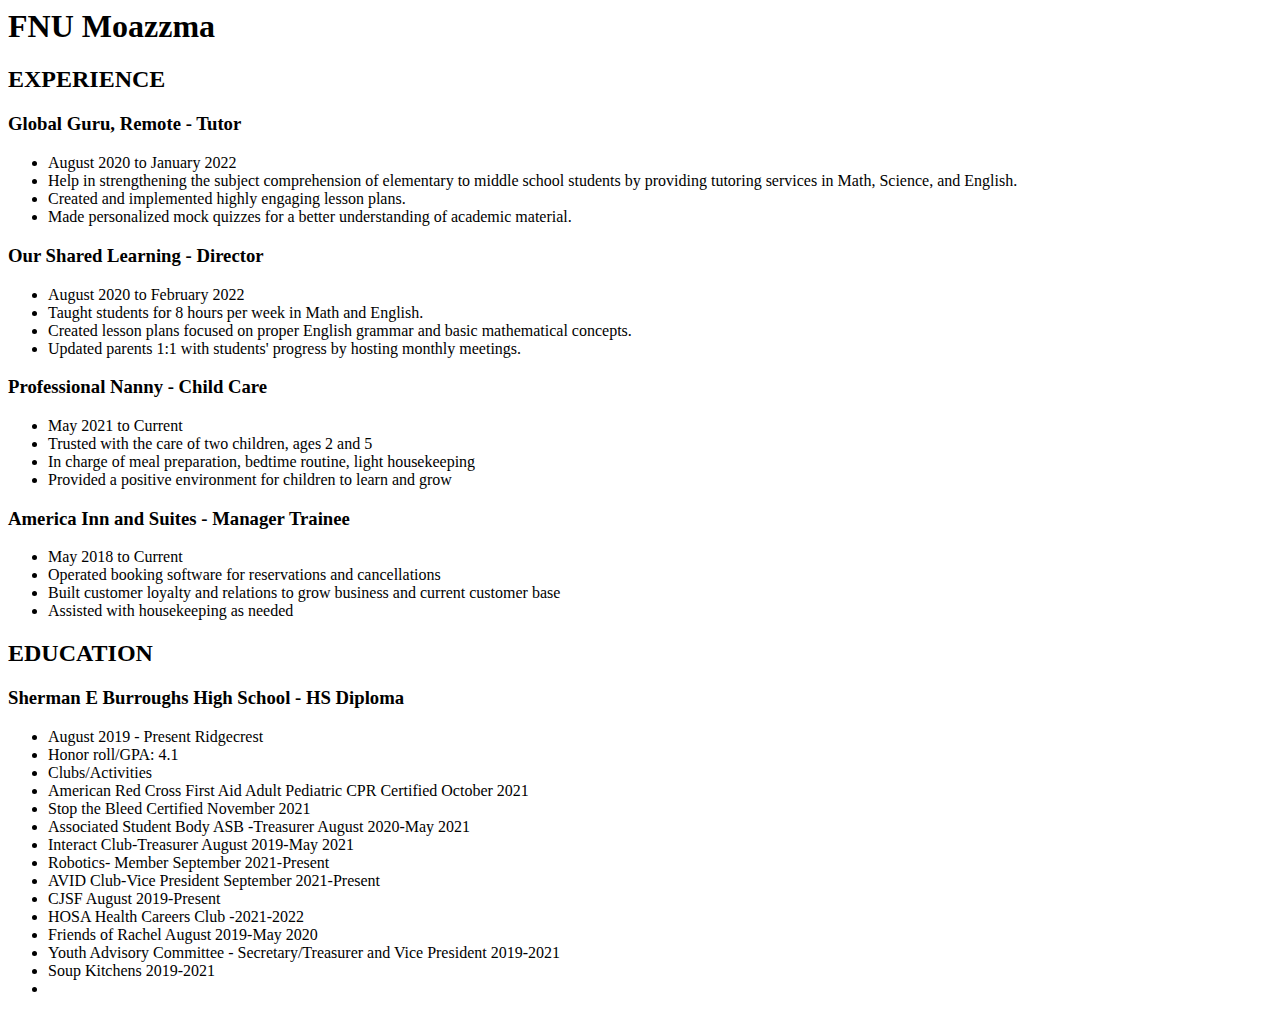
==== index.html @ f792fac6 "Create index.html" ====
<html>
  <head>
    <title>Resume</title>
  </head>
  <body>
    <h1>FNU Moazzma</h1>
    <h2>EXPERIENCE</h2>
    <h3>Global Guru, Remote - Tutor</h3>
    <ul>
      <li>August 2020 to January 2022</li>
      <li>Help in strengthening the subject comprehension of elementary to middle school students by providing tutoring services in Math, Science, and English.</li>
      <li>Created and implemented highly engaging lesson plans.</li>
      <li>Made personalized mock quizzes for a better understanding of academic material.</li>
    </ul>
    <h3>Our Shared Learning - Director</h3>
    <ul>
      <li>August 2020 to February 2022</li>
      <li>Taught students for 8 hours per week in Math and English.</li>
      <li>Created lesson plans focused on proper English grammar and basic mathematical concepts.</li>
      <li>Updated parents 1:1 with students' progress by hosting monthly meetings.</li>
    </ul>
    <h3>Professional Nanny - Child Care</h3>
    <ul>
      <li>May 2021 to Current</li>
      <li>Trusted with the care of two children, ages 2 and 5</li>
      <li>In charge of meal preparation, bedtime routine, light housekeeping</li>
      <li>Provided a positive environment for children to learn and grow</li>
    </ul>
    <h3>America Inn and Suites - Manager Trainee</h3>
    <ul>
      <li>May 2018 to Current</li>
      <li>Operated booking software for reservations and cancellations</li>
      <li>Built customer loyalty and relations to grow business and current customer base</li>
      <li>Assisted with housekeeping as needed</li>
    </ul>
    <h2>EDUCATION</h2>
    <h3>Sherman E Burroughs High School - HS Diploma</h3>
    <ul>
      <li>August 2019 - Present Ridgecrest</li>
      <li>Honor roll/GPA: 4.1</li>
      <li>Clubs/Activities</li>
      <li>American Red Cross First Aid Adult Pediatric CPR Certified October 2021</li>
      <li>Stop the Bleed Certified November 2021</li>
      <li>Associated Student Body ASB -Treasurer August 2020-May 2021</li>
      <li>Interact Club-Treasurer August 2019-May 2021</li>
      <li>Robotics- Member September 2021-Present</li>
      <li>AVID Club-Vice President September 2021-Present</li>
      <li>CJSF August 2019-Present</li>
      <li>HOSA Health Careers Club -2021-2022</li>
      <li>Friends of Rachel August 2019-May 2020</li>
      <li>Youth Advisory Committee - Secretary/Treasurer and Vice President 2019-2021</li>
      <li>Soup Kitchens 2019-2021</li>
      <li>
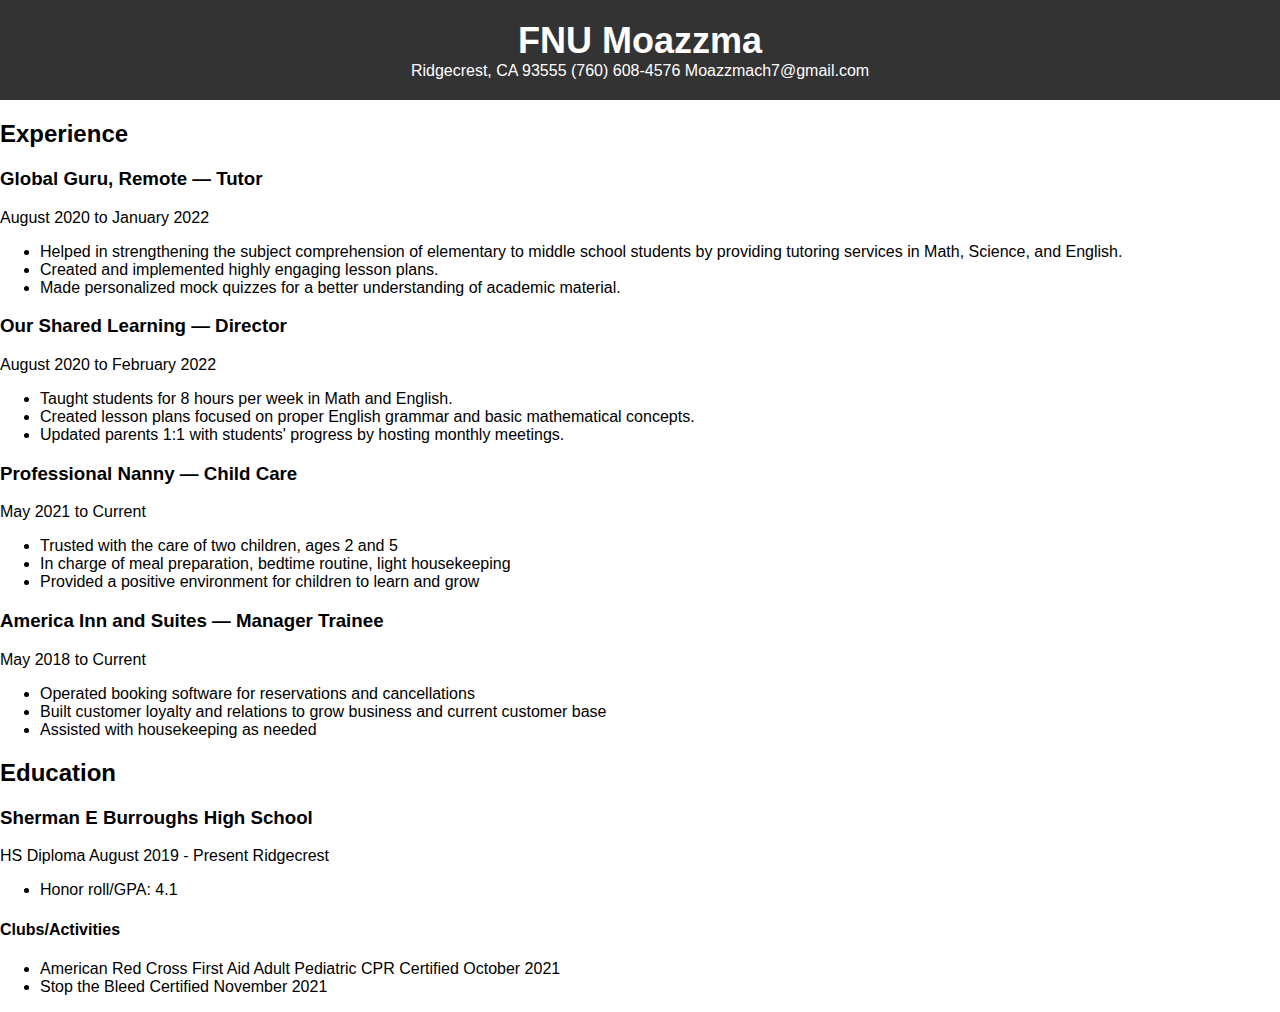
==== commit fe9035a4: "Update index.html" ====
--- a/index.html
+++ b/index.html
@@ -1,53 +1,63 @@
+<!DOCTYPE html>
 <html>
-  <head>
-    <title>Resume</title>
-  </head>
-  <body>
-    <h1>FNU Moazzma</h1>
-    <h2>EXPERIENCE</h2>
-    <h3>Global Guru, Remote - Tutor</h3>
-    <ul>
-      <li>August 2020 to January 2022</li>
-      <li>Help in strengthening the subject comprehension of elementary to middle school students by providing tutoring services in Math, Science, and English.</li>
-      <li>Created and implemented highly engaging lesson plans.</li>
-      <li>Made personalized mock quizzes for a better understanding of academic material.</li>
-    </ul>
-    <h3>Our Shared Learning - Director</h3>
-    <ul>
-      <li>August 2020 to February 2022</li>
-      <li>Taught students for 8 hours per week in Math and English.</li>
-      <li>Created lesson plans focused on proper English grammar and basic mathematical concepts.</li>
-      <li>Updated parents 1:1 with students' progress by hosting monthly meetings.</li>
-    </ul>
-    <h3>Professional Nanny - Child Care</h3>
-    <ul>
-      <li>May 2021 to Current</li>
-      <li>Trusted with the care of two children, ages 2 and 5</li>
-      <li>In charge of meal preparation, bedtime routine, light housekeeping</li>
-      <li>Provided a positive environment for children to learn and grow</li>
-    </ul>
-    <h3>America Inn and Suites - Manager Trainee</h3>
-    <ul>
-      <li>May 2018 to Current</li>
-      <li>Operated booking software for reservations and cancellations</li>
-      <li>Built customer loyalty and relations to grow business and current customer base</li>
-      <li>Assisted with housekeeping as needed</li>
-    </ul>
-    <h2>EDUCATION</h2>
-    <h3>Sherman E Burroughs High School - HS Diploma</h3>
-    <ul>
-      <li>August 2019 - Present Ridgecrest</li>
-      <li>Honor roll/GPA: 4.1</li>
-      <li>Clubs/Activities</li>
-      <li>American Red Cross First Aid Adult Pediatric CPR Certified October 2021</li>
-      <li>Stop the Bleed Certified November 2021</li>
-      <li>Associated Student Body ASB -Treasurer August 2020-May 2021</li>
-      <li>Interact Club-Treasurer August 2019-May 2021</li>
-      <li>Robotics- Member September 2021-Present</li>
-      <li>AVID Club-Vice President September 2021-Present</li>
-      <li>CJSF August 2019-Present</li>
-      <li>HOSA Health Careers Club -2021-2022</li>
-      <li>Friends of Rachel August 2019-May 2020</li>
-      <li>Youth Advisory Committee - Secretary/Treasurer and Vice President 2019-2021</li>
-      <li>Soup Kitchens 2019-2021</li>
-      <li>
+<head>
+  <link rel="stylesheet" type="text/css" href="style.css">
+  <title>Resume</title>
+</head>
+<body>
+  <div class="container">
+    <div class="header">
+      <h1>FNU Moazzma</h1>
+      <p>Ridgecrest, CA 93555 (760) 608-4576 Moazzmach7@gmail.com</p>
+    </div>
+    <div class="experience">
+      <h2>Experience</h2>
+      <div class="job">
+        <h3>Global Guru, Remote — Tutor</h3>
+        <p>August 2020 to January 2022</p>
+        <ul>
+          <li>Helped in strengthening the subject comprehension of elementary to middle school students by providing tutoring services in Math, Science, and English.</li>
+          <li>Created and implemented highly engaging lesson plans.</li>
+          <li>Made personalized mock quizzes for a better understanding of academic material.</li>
+        </ul>
+      </div>
+      <div class="job">
+        <h3>Our Shared Learning — Director</h3>
+        <p>August 2020 to February 2022</p>
+        <ul>
+          <li>Taught students for 8 hours per week in Math and English.</li>
+          <li>Created lesson plans focused on proper English grammar and basic mathematical concepts.</li>
+          <li>Updated parents 1:1 with students' progress by hosting monthly meetings.</li>
+        </ul>
+      </div>
+      <div class="job">
+        <h3>Professional Nanny — Child Care</h3>
+        <p>May 2021 to Current</p>
+        <ul>
+          <li>Trusted with the care of two children, ages 2 and 5</li>
+          <li>In charge of meal preparation, bedtime routine, light housekeeping</li>
+          <li>Provided a positive environment for children to learn and grow</li>
+        </ul>
+      </div>
+      <div class="job">
+        <h3>America Inn and Suites — Manager Trainee</h3>
+        <p>May 2018 to Current</p>
+        <ul>
+          <li>Operated booking software for reservations and cancellations</li>
+          <li>Built customer loyalty and relations to grow business and current customer base</li>
+          <li>Assisted with housekeeping as needed</li>
+        </ul>
+      </div>
+    </div>
+    <div class="education">
+      <h2>Education</h2>
+      <div class="school">
+        <h3>Sherman E Burroughs High School</h3>
+        <p>HS Diploma August 2019 - Present Ridgecrest</p>
+        <ul>
+          <li>Honor roll/GPA: 4.1</li>
+        </ul>
+        <h4>Clubs/Activities</h4>
+        <ul>
+          <li>American Red Cross First Aid Adult Pediatric CPR Certified October 2021</li>
+          <li>Stop the Bleed Certified November 2021</
--- a/style.css
+++ b/style.css
@@ -0,0 +1,76 @@
+body {
+  font-family: Arial, sans-serif;
+  margin: 0;
+  padding: 0;
+}
+
+.header {
+  background-color: #333;
+  color: #fff;
+  padding: 20px;
+  text-align: center;
+}
+
+.header h1 {
+  margin: 0;
+  font-size: 36px;
+}
+
+.header p {
+  margin: 0;
+  font-size: 16px;
+}
+
+.main {
+  display: flex;
+  margin: 20px;
+}
+
+.main .sidebar {
+  width: 200px;
+  background-color: #ccc;
+  padding: 20px;
+}
+
+.main .sidebar h2 {
+  margin: 0;
+  font-size: 24px;
+}
+
+.main .sidebar ul {
+  list-style: none;
+  margin: 0;
+  padding: 0;
+}
+
+.main .sidebar ul li {
+  margin: 10px 0;
+  font-size: 18px;
+}
+
+.main .content {
+  flex: 1;
+  padding: 20px;
+}
+
+.main .content h2 {
+  margin: 0;
+  font-size: 24px;
+}
+
+.main .content p {
+  margin: 10px 0;
+  font-size: 16px;
+}
+
+.footer {
+  background-color: #333;
+  color: #fff;
+  padding: 20px;
+  text-align: center;
+}
+
+.footer p {
+  margin: 0;
+  font-size: 16px;
+}
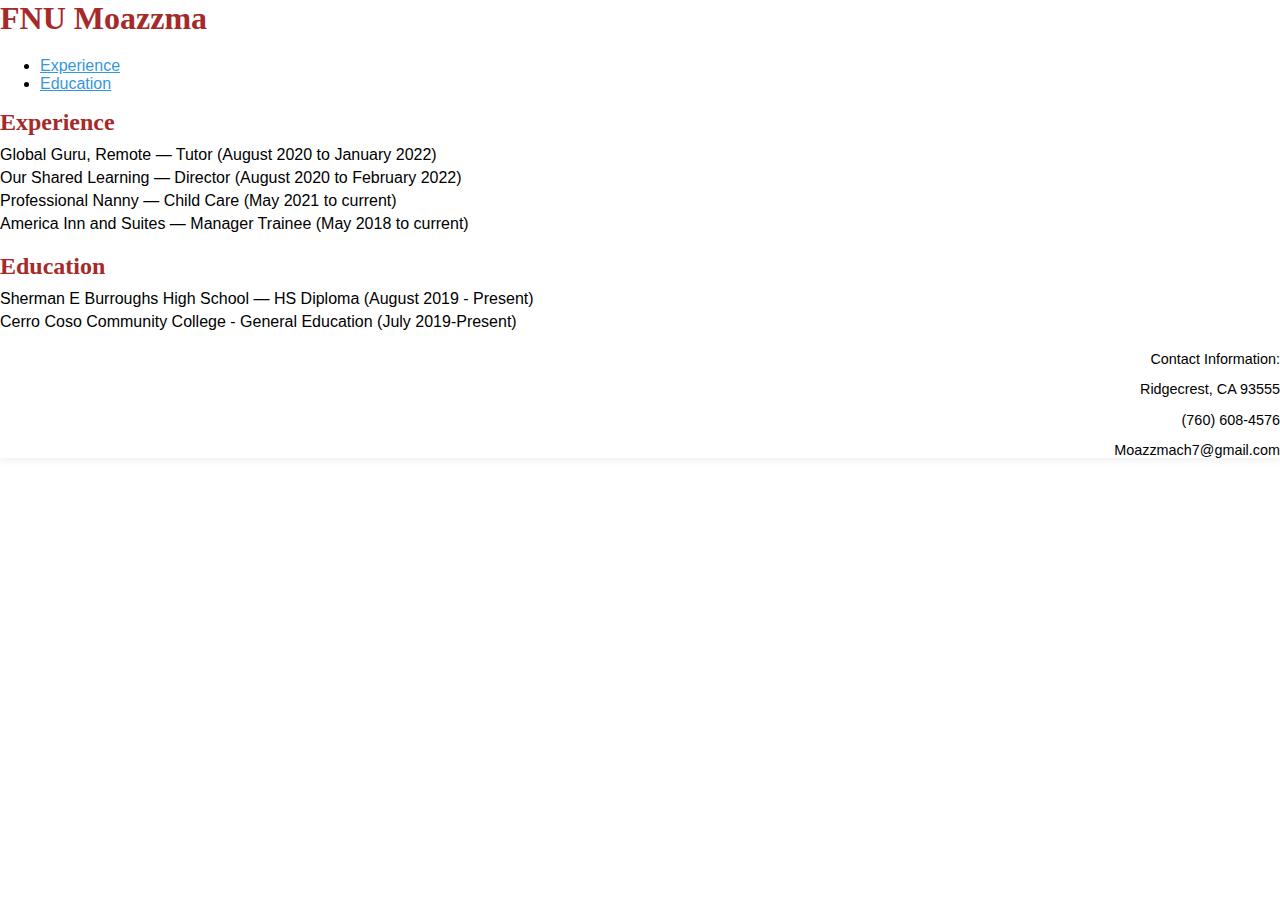
==== commit 2f1f9710: "Update index.html" ====
--- a/index.html
+++ b/index.html
@@ -1,63 +1,40 @@
 <!DOCTYPE html>
 <html>
 <head>
-  <link rel="stylesheet" type="text/css" href="style.css">
-  <title>Resume</title>
+	<title>FNU Moazzma - Professional Profile</title>
+	<link rel="stylesheet" type="text/css" href="style.css">
 </head>
 <body>
-  <div class="container">
-    <div class="header">
-      <h1>FNU Moazzma</h1>
-      <p>Ridgecrest, CA 93555 (760) 608-4576 Moazzmach7@gmail.com</p>
-    </div>
-    <div class="experience">
-      <h2>Experience</h2>
-      <div class="job">
-        <h3>Global Guru, Remote — Tutor</h3>
-        <p>August 2020 to January 2022</p>
-        <ul>
-          <li>Helped in strengthening the subject comprehension of elementary to middle school students by providing tutoring services in Math, Science, and English.</li>
-          <li>Created and implemented highly engaging lesson plans.</li>
-          <li>Made personalized mock quizzes for a better understanding of academic material.</li>
-        </ul>
-      </div>
-      <div class="job">
-        <h3>Our Shared Learning — Director</h3>
-        <p>August 2020 to February 2022</p>
-        <ul>
-          <li>Taught students for 8 hours per week in Math and English.</li>
-          <li>Created lesson plans focused on proper English grammar and basic mathematical concepts.</li>
-          <li>Updated parents 1:1 with students' progress by hosting monthly meetings.</li>
-        </ul>
-      </div>
-      <div class="job">
-        <h3>Professional Nanny — Child Care</h3>
-        <p>May 2021 to Current</p>
-        <ul>
-          <li>Trusted with the care of two children, ages 2 and 5</li>
-          <li>In charge of meal preparation, bedtime routine, light housekeeping</li>
-          <li>Provided a positive environment for children to learn and grow</li>
-        </ul>
-      </div>
-      <div class="job">
-        <h3>America Inn and Suites — Manager Trainee</h3>
-        <p>May 2018 to Current</p>
-        <ul>
-          <li>Operated booking software for reservations and cancellations</li>
-          <li>Built customer loyalty and relations to grow business and current customer base</li>
-          <li>Assisted with housekeeping as needed</li>
-        </ul>
-      </div>
-    </div>
-    <div class="education">
-      <h2>Education</h2>
-      <div class="school">
-        <h3>Sherman E Burroughs High School</h3>
-        <p>HS Diploma August 2019 - Present Ridgecrest</p>
-        <ul>
-          <li>Honor roll/GPA: 4.1</li>
-        </ul>
-        <h4>Clubs/Activities</h4>
-        <ul>
-          <li>American Red Cross First Aid Adult Pediatric CPR Certified October 2021</li>
-          <li>Stop the Bleed Certified November 2021</
+	<header>
+		<h1>FNU Moazzma</h1>
+	</header>
+	<nav>
+		<ul>
+			<li><a href="#experience">Experience</a></li>
+			<li><a href="#education">Education</a></li>
+		</ul>
+	</nav>
+	<section id="experience">
+		<h2>Experience</h2>
+		<ul>
+			<li>Global Guru, Remote — Tutor (August 2020 to January 2022)</li>
+			<li>Our Shared Learning — Director (August 2020 to February 2022)</li>
+			<li>Professional Nanny — Child Care (May 2021 to current)</li>
+			<li>America Inn and Suites — Manager Trainee (May 2018 to current)</li>
+		</ul>
+	</section>
+	<section id="education">
+		<h2>Education</h2>
+		<ul>
+			<li>Sherman E Burroughs High School — HS Diploma (August 2019 - Present)</li>
+			<li>Cerro Coso Community College - General Education (July 2019-Present)</li>
+		</ul>
+	</section>
+	<footer>
+		<p>Contact Information:</p>
+		<p>Ridgecrest, CA 93555</p>
+		<p>(760) 608-4576</p>
+		<p>Moazzmach7@gmail.com</p>
+	</footer>
+</body>
+</html>
--- a/style.css
+++ b/style.css
@@ -4,73 +4,146 @@
   padding: 0;
 }
 
-.header {
-  background-color: #333;
-  color: #fff;
-  padding: 20px;
-  text-align: center;
-}
-
-.header h1 {
-  margin: 0;
-  font-size: 36px;
-}
-
-.header p {
-  margin: 0;
-  font-size: 16px;
-}
-
-.main {
-  display: flex;
-  margin: 20px;
-}
-
-.main .sidebar {
-  width: 200px;
-  background-color: #ccc;
+.container {
+  max-width: 800px;
+  margin: 0 auto;
   padding: 20px;
 }
 
-.main .sidebar h2 {
-  margin: 0;
-  font-size: 24px;
+header {
+  display: flex;
+  align-items: center;
+  justify-content: space-between;
+  margin-bottom: 20px;
 }
 
-.main .sidebar ul {
+header h1 {
+  font-size: 2em;
+  margin: 0;
+  font-weight: bold;
+}
+
+header p {
+  font-size: 1em;
+  margin: 0;
+  font-style: italic;
+}
+
+section {
+  margin-bottom: 20px;
+}
+
+section h2 {
+  font-size: 1.5em;
+  margin: 0;
+  margin-bottom: 10px;
+  font-weight: bold;
+}
+
+section p {
+  margin: 0;
+  margin-bottom: 5px;
+}
+
+section ul {
   list-style: none;
   margin: 0;
   padding: 0;
 }
 
-.main .sidebar ul li {
-  margin: 10px 0;
-  font-size: 18px;
+section li {
+  margin-bottom: 5px;
 }
 
-.main .content {
-  flex: 1;
-  padding: 20px;
+.highlight {
+  background-color: #eee;
+  padding: 5px;
 }
 
-.main .content h2 {
-  margin: 0;
-  font-size: 24px;
+footer {
+  font-size: 0.9em;
+  text-align: right;
+  margin-top: 20px;
 }
 
-.main .content p {
-  margin: 10px 0;
-  font-size: 16px;
+
+
+
+/* Add some color to headings */
+h1, h2, h3, h4, h5, h6 {
+  color: #A52A2A;
 }
 
-.footer {
-  background-color: #333;
-  color: #fff;
-  padding: 20px;
-  text-align: center;
+/* Add some color to links */
+a {
+  color: #3498db;
 }
 
-.footer p {
-  margin: 0;
-  font-size: 16px;
+/* Add a border and some padding to the resume section */
+.resume {
+  border: 1px solid #ccc;
+  padding: 10px;
 }
+
+/* Add some background color to the header */
+.header {
+  background-color: #f1f1f1;
+}
+
+/* Add some background color to the experience section */
+.experience {
+  background-color: #da7171;
+}
+
+
+/* Add a subtle shadow to the entire page */
+body {
+  box-shadow: 0px 0px 10px rgba(0, 0, 0, 0.1);
+}
+
+/* Use a nice serif font for the headings */
+h1, h2, h3, h4 {
+  font-family: 'Georgia', serif;
+}
+
+/* Add some space between the headings and the content */
+h1, h2, h3, h4 {
+  margin-bottom: 10px;
+}
+
+/* Use a sans-serif font for the body text */
+p {
+  font-family: 'Open Sans', sans-serif;
+}
+
+/* Add a transition to the hover state of the list items */
+li {
+  transition: background-color 0.3s ease;
+}
+
+/* Change the background color of the list items when hovering */
+li:hover {
+  background-color: rgba(0, 0, 0, 0.1);
+}
+
+/* Use a fancy font for the section headings */
+.section-heading {
+  font-family: 'Pacifico', cursive;
+}
+
+/* Add a transition to the hover state of the buttons */
+button {
+  transition: transform 0.3s ease;
+}
+
+/* Scale up the buttons slightly when hovering */
+button:hover {
+  transform: scale(1.1);
+}
+
+
+/* Add some background color to the education section */
+.education {
+  background-color: #f5f5f5;
+}
+
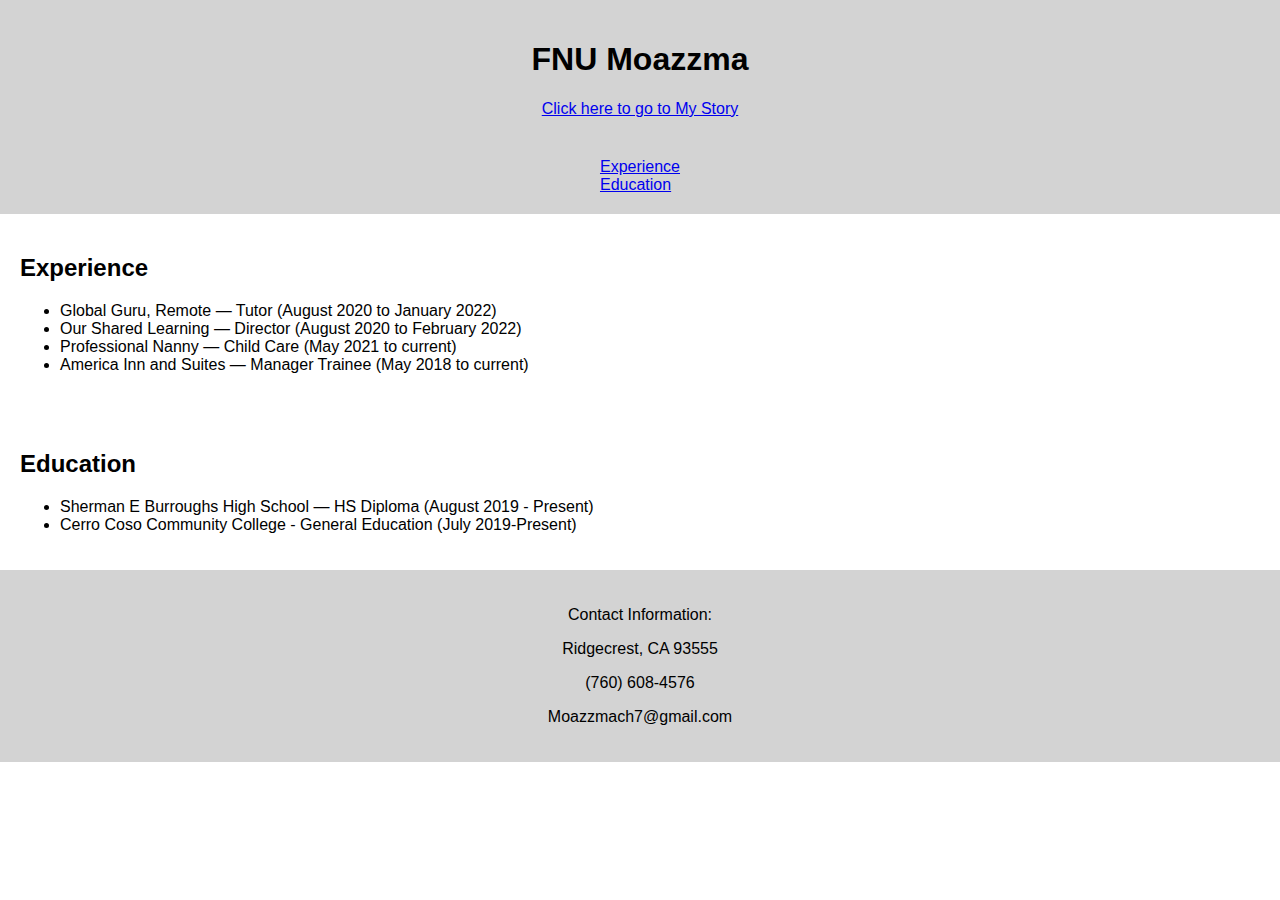
==== commit 39f29148: "Update index.html" ====
--- a/index.html
+++ b/index.html
@@ -7,6 +7,7 @@
 <body>
 	<header>
 		<h1>FNU Moazzma</h1>
+		<a href="MyStory.html">Click here to go to My Story</a>
 	</header>
 	<nav>
 		<ul>
--- a/style.css
+++ b/style.css
@@ -1,149 +1,34 @@
 body {
-  font-family: Arial, sans-serif;
-  margin: 0;
-  padding: 0;
-}
-
-.container {
-  max-width: 800px;
-  margin: 0 auto;
-  padding: 20px;
+	font-family: Arial, sans-serif;
+	margin: 0;
+	padding: 0;
 }
 
 header {
-  display: flex;
-  align-items: center;
-  justify-content: space-between;
-  margin-bottom: 20px;
+	background-color: lightgray;
+	padding: 20px;
+	text-align: center;
 }
 
-header h1 {
-  font-size: 2em;
-  margin: 0;
-  font-weight: bold;
+nav {
+	background-color: lightgray;
+	display: flex;
+	justify-content: space-around;
+	padding: 20px;
 }
 
-header p {
-  font-size: 1em;
-  margin: 0;
-  font-style: italic;
+nav ul {
+	list-style: none;
+	margin: 0;
+	padding: 0;
 }
 
 section {
-  margin-bottom: 20px;
-}
-
-section h2 {
-  font-size: 1.5em;
-  margin: 0;
-  margin-bottom: 10px;
-  font-weight: bold;
-}
-
-section p {
-  margin: 0;
-  margin-bottom: 5px;
-}
-
-section ul {
-  list-style: none;
-  margin: 0;
-  padding: 0;
-}
-
-section li {
-  margin-bottom: 5px;
-}
-
-.highlight {
-  background-color: #eee;
-  padding: 5px;
+	padding: 20px;
 }
 
 footer {
-  font-size: 0.9em;
-  text-align: right;
-  margin-top: 20px;
+	background-color: lightgray;
+	padding: 20px;
+	text-align: center;
 }
-
-
-
-
-/* Add some color to headings */
-h1, h2, h3, h4, h5, h6 {
-  color: #A52A2A;
-}
-
-/* Add some color to links */
-a {
-  color: #3498db;
-}
-
-/* Add a border and some padding to the resume section */
-.resume {
-  border: 1px solid #ccc;
-  padding: 10px;
-}
-
-/* Add some background color to the header */
-.header {
-  background-color: #f1f1f1;
-}
-
-/* Add some background color to the experience section */
-.experience {
-  background-color: #da7171;
-}
-
-
-/* Add a subtle shadow to the entire page */
-body {
-  box-shadow: 0px 0px 10px rgba(0, 0, 0, 0.1);
-}
-
-/* Use a nice serif font for the headings */
-h1, h2, h3, h4 {
-  font-family: 'Georgia', serif;
-}
-
-/* Add some space between the headings and the content */
-h1, h2, h3, h4 {
-  margin-bottom: 10px;
-}
-
-/* Use a sans-serif font for the body text */
-p {
-  font-family: 'Open Sans', sans-serif;
-}
-
-/* Add a transition to the hover state of the list items */
-li {
-  transition: background-color 0.3s ease;
-}
-
-/* Change the background color of the list items when hovering */
-li:hover {
-  background-color: rgba(0, 0, 0, 0.1);
-}
-
-/* Use a fancy font for the section headings */
-.section-heading {
-  font-family: 'Pacifico', cursive;
-}
-
-/* Add a transition to the hover state of the buttons */
-button {
-  transition: transform 0.3s ease;
-}
-
-/* Scale up the buttons slightly when hovering */
-button:hover {
-  transform: scale(1.1);
-}
-
-
-/* Add some background color to the education section */
-.education {
-  background-color: #f5f5f5;
-}
-
